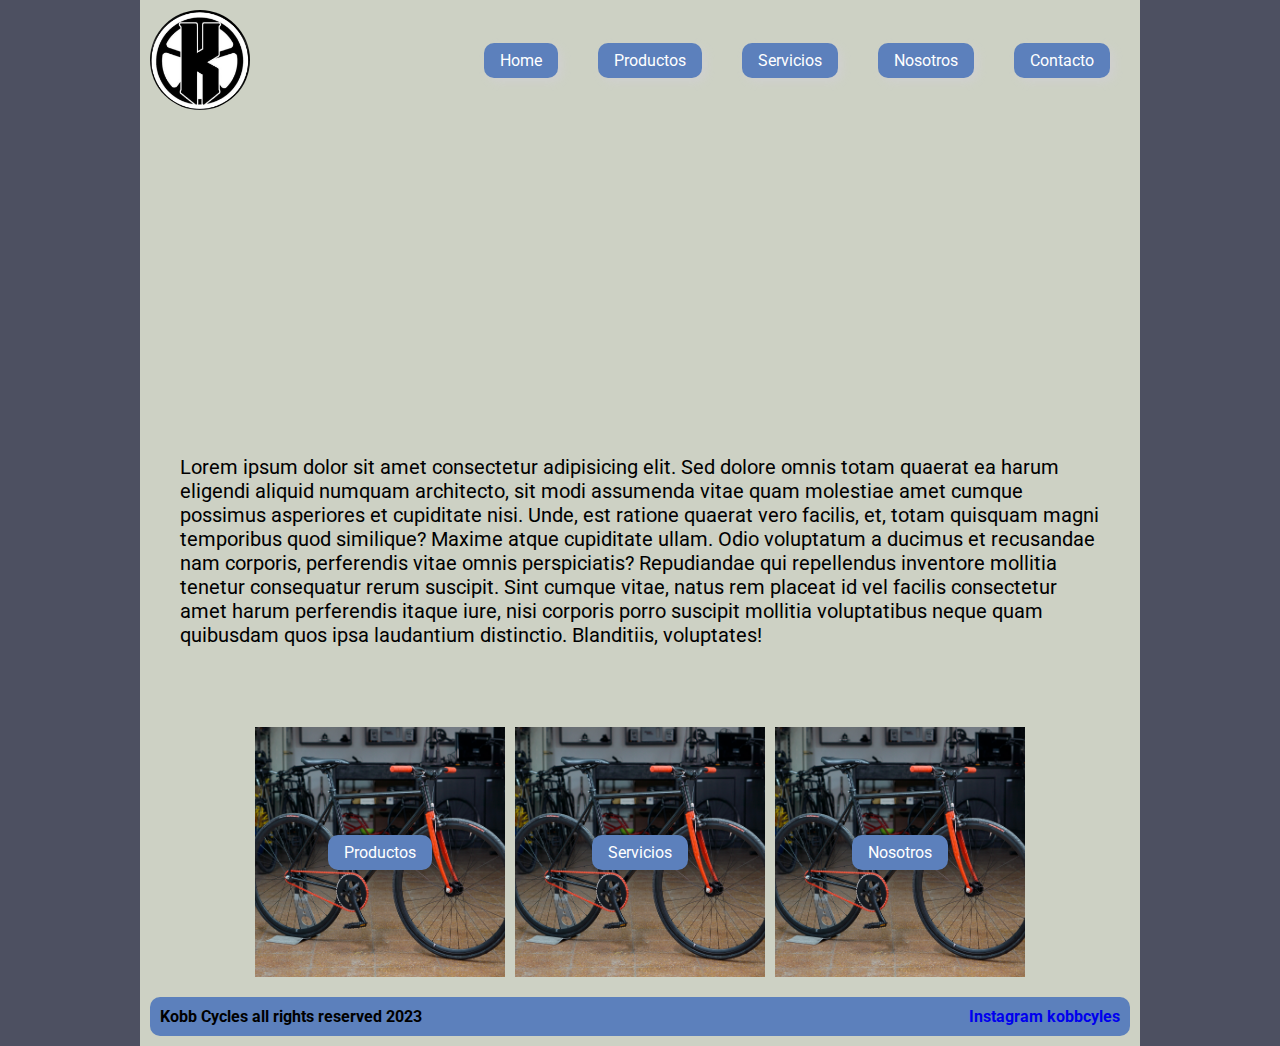
==== index.html @ 3c558679 "first commit" ====
<!DOCTYPE html>
<html lang="en">
  <head>
    <meta charset="UTF-8" />
    <meta http-equiv="X-UA-Compatible" content="IE=edge" />
    <meta name="viewport" content="width=device-width, initial-scale=1.0" />
    <link rel="stylesheet" href="./css/style.css" />
    <link rel="preconnect" href="https://fonts.googleapis.com" />
    <link rel="preconnect" href="https://fonts.gstatic.com" crossorigin />
    <link
      href="https://fonts.googleapis.com/css2?family=Roboto:wght@400;700&display=swap"
      rel="stylesheet"
    />
    <title>Kobb Cycles</title>
  </head>

  <body>
    <div class="container">
      <nav class="header">
        <img class="logo" src="./img/kobb.png" alt="" />
        <ul class="menu">
          <a href="index.html">
            <li class="item">Home</li>
          </a>
          <a href="./pages/productos.html">
            <li class="item">Productos</li>
          </a>
          <a href="./pages/servicios.html">
            <li class="item">Servicios</li>
          </a>
          <a href="./pages/nosotros.html">
            <li class="item">Nosotros</li>
          </a>
          <a href="./pages/contacto.html">
            <li class="item">Contacto</li>
          </a>
        </ul>
      </nav>
      <iframe
        width="560"
        height="315"
        src="https://www.youtube.com/embed/xW2S3-eeb5s?autoplay=1&mute=1"
        title="YouTube video player"
        frameborder="0"
        allow="accelerometer; autoplay; clipboard-write; encrypted-media; gyroscope; picture-in-picture; web-share"
        allowfullscreen
      ></iframe>

      <p class="main-text">
        Lorem ipsum dolor sit amet consectetur adipisicing elit. Sed dolore
        omnis totam quaerat ea harum eligendi aliquid numquam architecto, sit
        modi assumenda vitae quam molestiae amet cumque possimus asperiores et
        cupiditate nisi. Unde, est ratione quaerat vero facilis, et, totam
        quisquam magni temporibus quod similique? Maxime atque cupiditate ullam.
        Odio voluptatum a ducimus et recusandae nam corporis, perferendis vitae
        omnis perspiciatis? Repudiandae qui repellendus inventore mollitia
        tenetur consequatur rerum suscipit. Sint cumque vitae, natus rem placeat
        id vel facilis consectetur amet harum perferendis itaque iure, nisi
        corporis porro suscipit mollitia voluptatibus neque quam quibusdam quos
        ipsa laudantium distinctio. Blanditiis, voluptates!
      </p>

      <section class="cards">
        <div class="card">
          <a href="./pages/productos.html" class="card-item">
            <li>Productos</li>
          </a>
        </div>
        <div class="card">
          <a href="./pages/servicios.html" class="card-item">
            <li>Servicios</li>
          </a>
        </div>
        <div class="card">
          <a href="./pages/nosotros.html" class="card-item">
            <li>Nosotros</li>
          </a>
        </div>
      </section>
      <footer class="footer">
        <p>Kobb Cycles all rights reserved 2023</p>
        <a target="_blank" href="https://www.instagram.com/kobb.cycles/?hl=es">
          <p>Instagram kobbcyles</p>
        </a>
      </footer>
    </div>
  </body>
</html>
---- css/style.css ----
* {
  margin: 0;
  padding: 0;
  box-sizing: border-box;
}

.logo {
  width: 100px;
  height: 100px;
  border-radius: 50%;
}

.header {
  display: flex;
  justify-content: space-between;
  width: 100%;
}

.menu {
  list-style-type: none;
  display: flex;
  padding: 20px;
  align-items: center;
  gap: 40px;
}

.item {
  display: flex;
  color: white;
  justify-content: space-between;
  padding: 0.5rem 1rem;
  background-color: #5c80bc;
  border-radius: 10px;
  box-shadow: 4px 4px 10px rgb(208, 208, 208);
}

.portada {
  width: 900px;
  margin-top: 10px;
  border-radius: 2%;
}

a {
  text-decoration: none;
}

body {
  display: flex;
  justify-content: center;

  background-color: #4d5061;
  font-family: "Roboto", sans-serif;
}

.container {
  display: flex;
  flex-direction: column;
  background-color: #cdd1c4;
  padding: 10px;
  width: 1000px;
  align-items: center;
}

.descripcion {
  margin: 30px;
  font-size: 40px;
}

.imagenes {
  display: flex;
  flex-flow: row wrap;
  gap: 10px;
  justify-content: center;
  margin-bottom: 20px;
}

.imagen {
  width: 300px;
  border-radius: 2%;
}

h2 {
  font-weight: 700;
  font-size: 35px;
}

.footer {
  display: flex;
  margin-top: 20px;
  background-color: #5c80bc;
  padding: 10px;
  border-radius: 10px;
  width: 100%;
  justify-content: space-between;
  font-weight: 700;
}

.card {
  margin-top: 50px;
  width: 250px;
  height: 250px;
  background-image: url("../img/fad-fixed-fluo.jpeg");
  background-size: cover;
  background-position: 50%;
  display: flex;
  align-items: center;
  justify-content: center;
}

.card-item {
  display: flex;
  color: white;
  padding: 0.5rem 1rem;
  background-color: #5c80bc;
  border-radius: 10px;
  list-style: none;
}

.cards {
  display: flex;
  gap: 10px;
}

.main-text {
  padding: 30px;
  font-size: 20px;
}
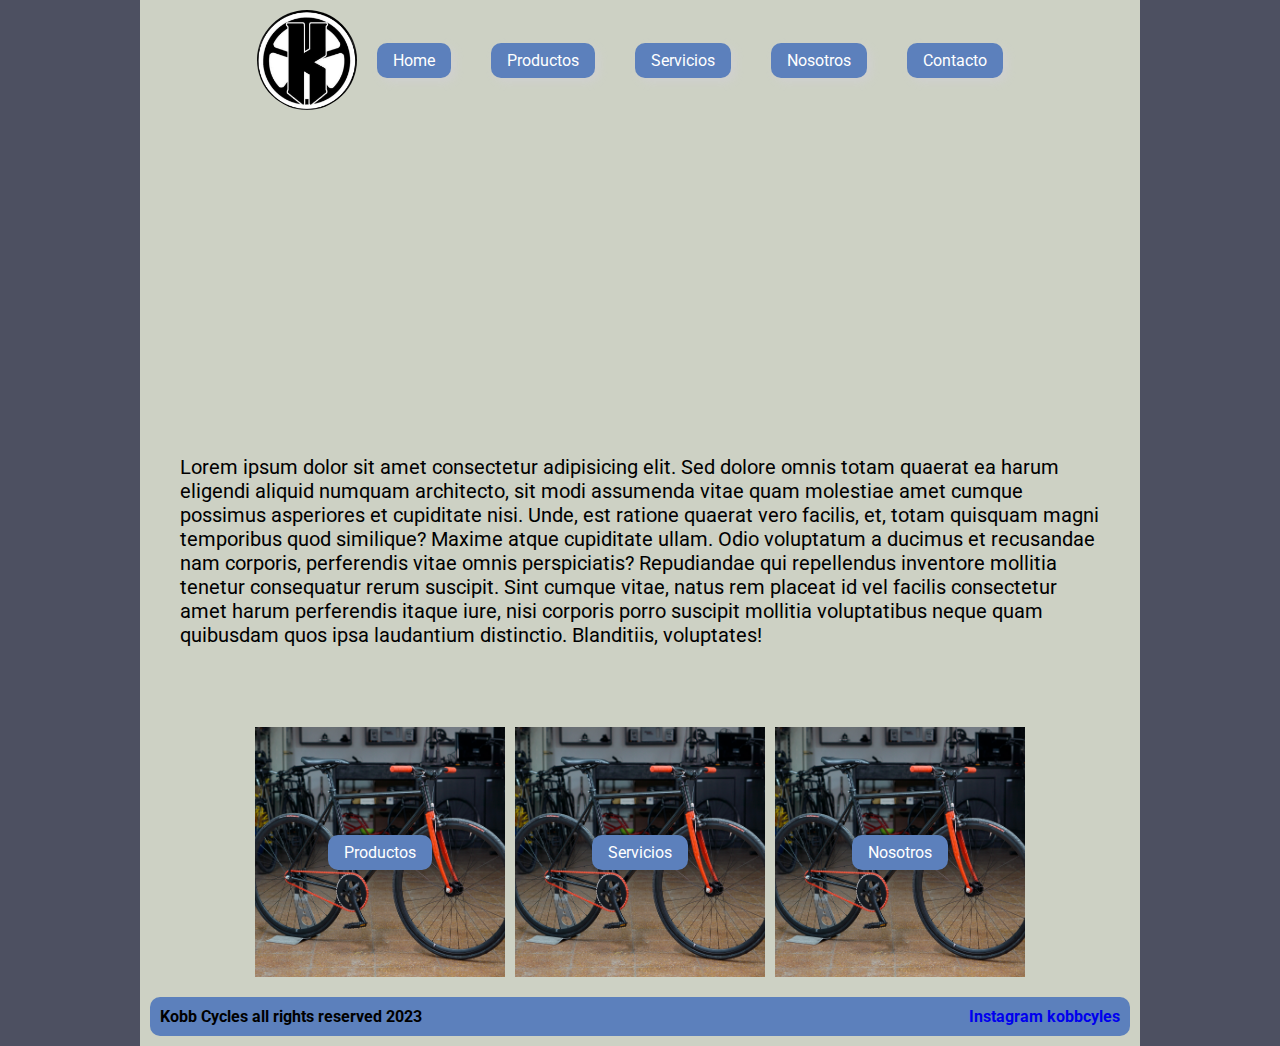
==== commit a2a9e745: "correccion de etiquetas semanticas" ====
--- a/index.html
+++ b/index.html
@@ -16,67 +16,73 @@
 
   <body>
     <div class="container">
-      <nav class="header">
-        <img class="logo" src="./img/kobb.png" alt="" />
-        <ul class="menu">
-          <a href="index.html">
-            <li class="item">Home</li>
-          </a>
-          <a href="./pages/productos.html">
-            <li class="item">Productos</li>
-          </a>
-          <a href="./pages/servicios.html">
-            <li class="item">Servicios</li>
-          </a>
-          <a href="./pages/nosotros.html">
-            <li class="item">Nosotros</li>
-          </a>
-          <a href="./pages/contacto.html">
-            <li class="item">Contacto</li>
-          </a>
-        </ul>
-      </nav>
-      <iframe
-        width="560"
-        height="315"
-        src="https://www.youtube.com/embed/xW2S3-eeb5s?autoplay=1&mute=1"
-        title="YouTube video player"
-        frameborder="0"
-        allow="accelerometer; autoplay; clipboard-write; encrypted-media; gyroscope; picture-in-picture; web-share"
-        allowfullscreen
-      ></iframe>
+      <header>
+        <nav class="nav">
+          <img class="logo" src="./img/kobb.png" alt="" />
+          <ul class="menu">
+            <a href="index.html">
+              <li class="item">Home</li>
+            </a>
+            <a href="./pages/productos.html">
+              <li class="item">Productos</li>
+            </a>
+            <a href="./pages/servicios.html">
+              <li class="item">Servicios</li>
+            </a>
+            <a href="./pages/nosotros.html">
+              <li class="item">Nosotros</li>
+            </a>
+            <a href="./pages/contacto.html">
+              <li class="item">Contacto</li>
+            </a>
+          </ul>
+        </nav>
+        <iframe
+          width="560"
+          height="315"
+          src="https://www.youtube.com/embed/xW2S3-eeb5s?autoplay=1&mute=1"
+          title="YouTube video player"
+          frameborder="0"
+          allow="accelerometer; autoplay; clipboard-write; encrypted-media; gyroscope; picture-in-picture; web-share"
+          allowfullscreen
+        ></iframe>
+      </header>
 
-      <p class="main-text">
-        Lorem ipsum dolor sit amet consectetur adipisicing elit. Sed dolore
-        omnis totam quaerat ea harum eligendi aliquid numquam architecto, sit
-        modi assumenda vitae quam molestiae amet cumque possimus asperiores et
-        cupiditate nisi. Unde, est ratione quaerat vero facilis, et, totam
-        quisquam magni temporibus quod similique? Maxime atque cupiditate ullam.
-        Odio voluptatum a ducimus et recusandae nam corporis, perferendis vitae
-        omnis perspiciatis? Repudiandae qui repellendus inventore mollitia
-        tenetur consequatur rerum suscipit. Sint cumque vitae, natus rem placeat
-        id vel facilis consectetur amet harum perferendis itaque iure, nisi
-        corporis porro suscipit mollitia voluptatibus neque quam quibusdam quos
-        ipsa laudantium distinctio. Blanditiis, voluptates!
-      </p>
+      <main>
+        <p class="main-text">
+          Lorem ipsum dolor sit amet consectetur adipisicing elit. Sed dolore
+          omnis totam quaerat ea harum eligendi aliquid numquam architecto, sit
+          modi assumenda vitae quam molestiae amet cumque possimus asperiores et
+          cupiditate nisi. Unde, est ratione quaerat vero facilis, et, totam
+          quisquam magni temporibus quod similique? Maxime atque cupiditate
+          ullam. Odio voluptatum a ducimus et recusandae nam corporis,
+          perferendis vitae omnis perspiciatis? Repudiandae qui repellendus
+          inventore mollitia tenetur consequatur rerum suscipit. Sint cumque
+          vitae, natus rem placeat id vel facilis consectetur amet harum
+          perferendis itaque iure, nisi corporis porro suscipit mollitia
+          voluptatibus neque quam quibusdam quos ipsa laudantium distinctio.
+          Blanditiis, voluptates!
+        </p>
 
-      <section class="cards">
-        <div class="card">
-          <a href="./pages/productos.html" class="card-item">
-            <li>Productos</li>
-          </a>
-        </div>
-        <div class="card">
-          <a href="./pages/servicios.html" class="card-item">
-            <li>Servicios</li>
-          </a>
-        </div>
-        <div class="card">
-          <a href="./pages/nosotros.html" class="card-item">
-            <li>Nosotros</li>
-          </a>
-        </div>
-      </section>
+        <section class="cards">
+          <div class="card">
+            <a href="./pages/productos.html" class="card-item">
+              <li>Productos</li>
+            </a>
+          </div>
+          <div class="card">
+            <a href="./pages/servicios.html" class="card-item">
+              <li>Servicios</li>
+            </a>
+          </div>
+          <div class="card">
+            <a href="./pages/nosotros.html" class="card-item">
+              <li>Nosotros</li>
+            </a>
+          </div>
+        </section>
+      </main>
+
       <footer class="footer">
         <p>Kobb Cycles all rights reserved 2023</p>
         <a target="_blank" href="https://www.instagram.com/kobb.cycles/?hl=es">
--- a/css/style.css
+++ b/css/style.css
@@ -10,10 +10,16 @@
   border-radius: 50%;
 }
 
-.header {
+.nav {
   display: flex;
   justify-content: space-between;
   width: 100%;
+}
+
+header {
+  display: flex;
+  flex-direction: column;
+  align-items: center;
 }
 
 .menu {
@@ -119,6 +125,7 @@
 .cards {
   display: flex;
   gap: 10px;
+  justify-content: center;
 }
 
 .main-text {
